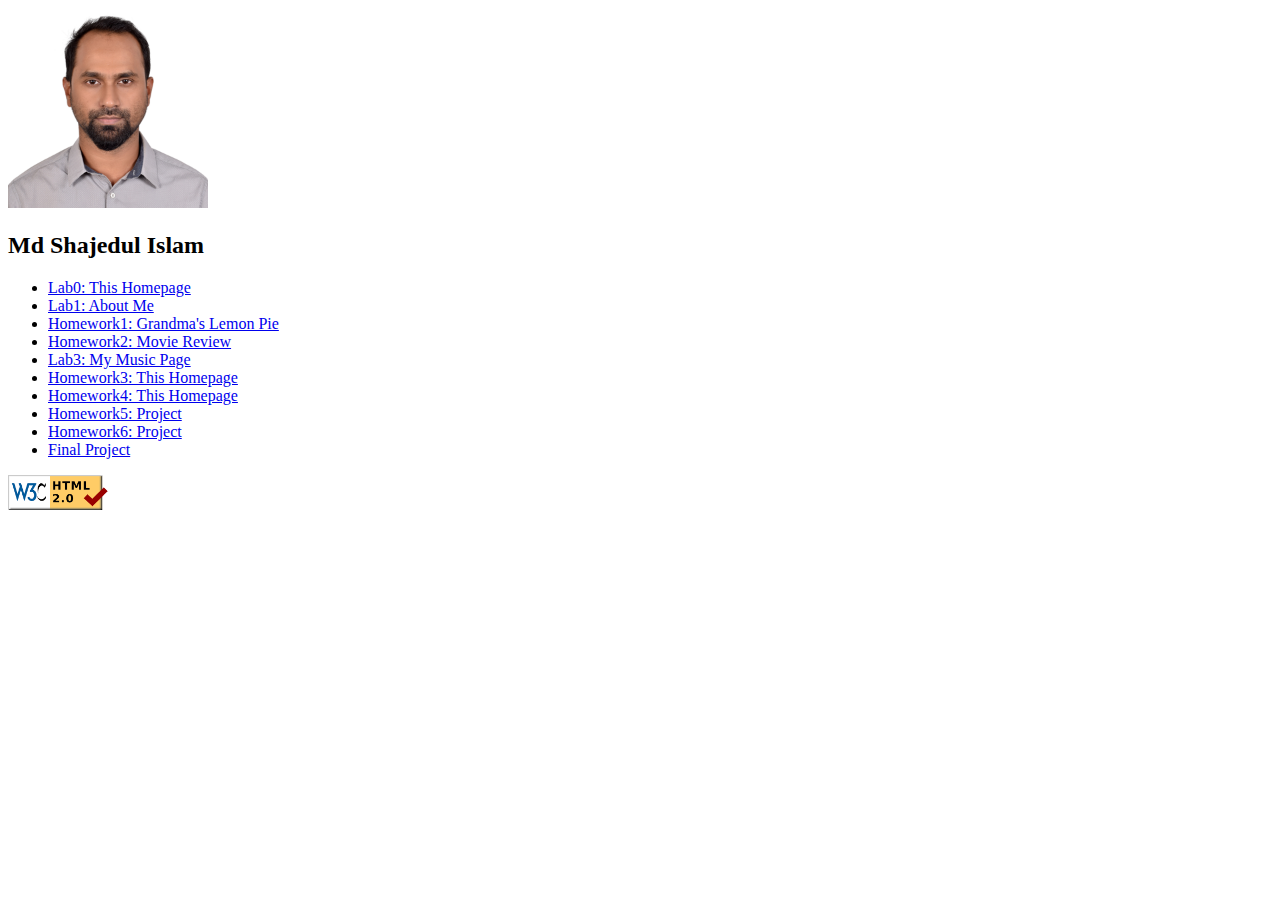
==== index.html @ ef9f154d "wap day 1 assignment first commi" ====
<!DOCTYPE html>
<html lang="en">
<head>
    <meta charset="UTF-8">
    <title>WAP Day 1</title>
</head>
<body>
<div>
    <img src="images/shajed.jpg" height="200">
</div>
<h2>Md Shajedul Islam</h2>
<ul>
    <li>
        <a href="index.html">Lab0: This Homepage</a>
    </li>
    <li>
        <a href="#">Lab1: About Me</a>
    </li>
    <li>
        <a href="#">Homework1: Grandma's Lemon Pie</a>
    </li>
    <li>
        <a href="#">Homework2: Movie Review</a>
    </li>
    <li>
        <a href="#">Lab3: My Music Page</a>
    </li>
    <li>
        <a href="#">Homework3: This Homepage</a>
    </li>
    <li>
        <a href="#">Homework4: This Homepage</a>
    </li>
    <li>
        <a href="#">Homework5: Project</a>
    </li>
    <li>
        <a href="#">Homework6: Project</a>
    </li>
    <li>
        <a href="#">Final Project</a>
    </li>
</ul>

<a href="https://validator.w3.org/nu/?doc=https%3A%2F%2Ftinaxing2012.github.io%2Fwap.github.io%2F">
    <img src="images/html-checker.png" alt="Html Validator" width="100px"/>
</a>

</body>
</html>
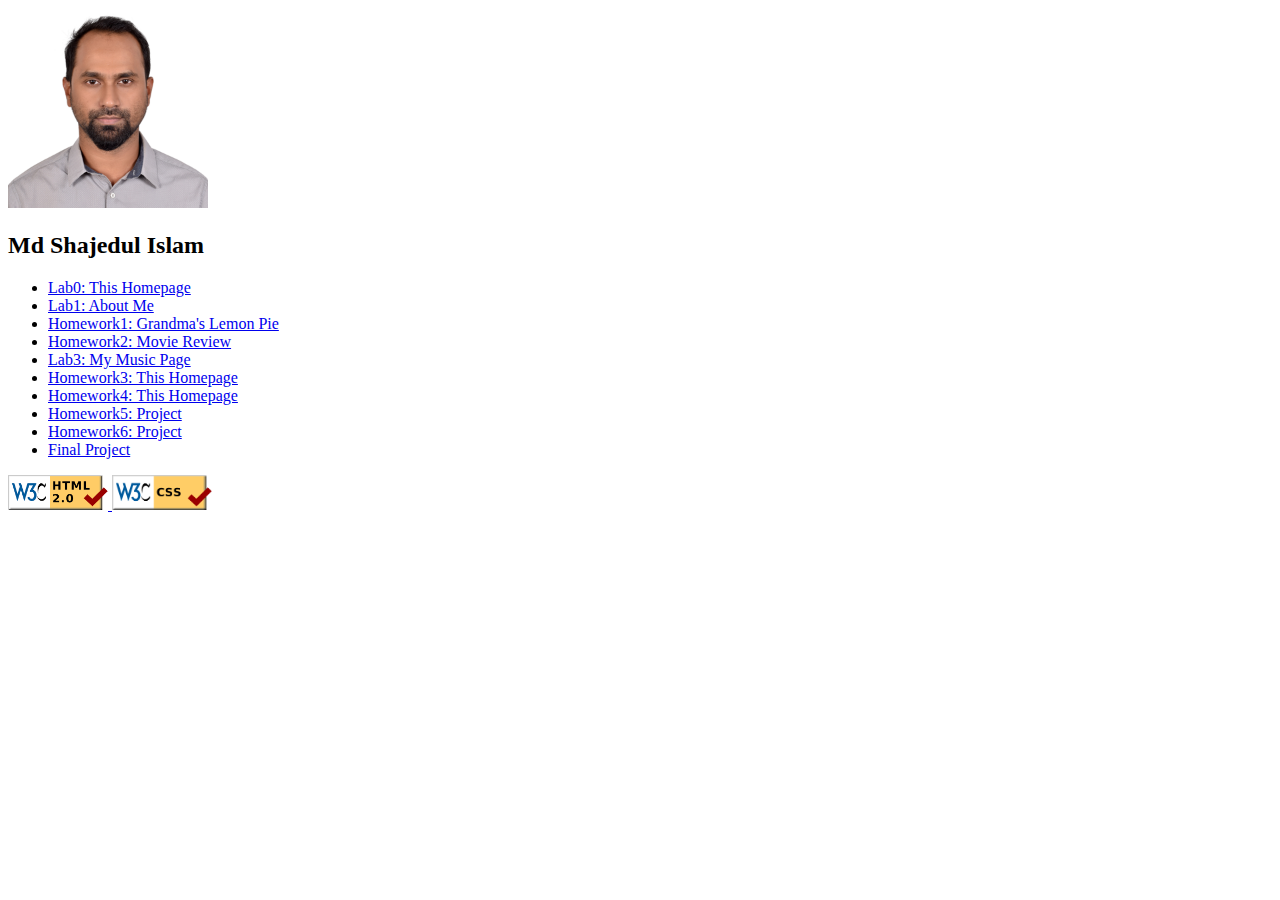
==== commit 0e63cb42: "added about me page and implemented design according to the assignment instruction." ====
--- a/index.html
+++ b/index.html
@@ -5,46 +5,48 @@
     <title>WAP Day 1</title>
 </head>
 <body>
-<div>
-    <img src="images/shajed.jpg" height="200">
-</div>
-<h2>Md Shajedul Islam</h2>
-<ul>
-    <li>
-        <a href="index.html">Lab0: This Homepage</a>
-    </li>
-    <li>
-        <a href="#">Lab1: About Me</a>
-    </li>
-    <li>
-        <a href="#">Homework1: Grandma's Lemon Pie</a>
-    </li>
-    <li>
-        <a href="#">Homework2: Movie Review</a>
-    </li>
-    <li>
-        <a href="#">Lab3: My Music Page</a>
-    </li>
-    <li>
-        <a href="#">Homework3: This Homepage</a>
-    </li>
-    <li>
-        <a href="#">Homework4: This Homepage</a>
-    </li>
-    <li>
-        <a href="#">Homework5: Project</a>
-    </li>
-    <li>
-        <a href="#">Homework6: Project</a>
-    </li>
-    <li>
-        <a href="#">Final Project</a>
-    </li>
-</ul>
+    <div>
+        <img src="images/shajed.jpg" height="200">
+    </div>
+    <h2>Md Shajedul Islam</h2>
+    <ul>
+        <li>
+            <a href="index.html">Lab0: This Homepage</a>
+        </li>
+        <li>
+            <a href="aboutme.html">Lab1: About Me</a>
+        </li>
+        <li>
+            <a href="#">Homework1: Grandma's Lemon Pie</a>
+        </li>
+        <li>
+            <a href="#">Homework2: Movie Review</a>
+        </li>
+        <li>
+            <a href="#">Lab3: My Music Page</a>
+        </li>
+        <li>
+            <a href="#">Homework3: This Homepage</a>
+        </li>
+        <li>
+            <a href="#">Homework4: This Homepage</a>
+        </li>
+        <li>
+            <a href="#">Homework5: Project</a>
+        </li>
+        <li>
+            <a href="#">Homework6: Project</a>
+        </li>
+        <li>
+            <a href="#">Final Project</a>
+        </li>
+    </ul>
 
-<a href="https://validator.w3.org/nu/?doc=https%3A%2F%2Ftinaxing2012.github.io%2Fwap.github.io%2F">
-    <img src="images/html-checker.png" alt="Html Validator" width="100px"/>
-</a>
-
+    <a href="https://validator.w3.org/nu/?doc=https%3A%2F%2Ftinaxing2012.github.io%2Fwap.github.io%2F">
+        <img src="images/html-checker.png" alt="Html Validator" width="100px"/>
+    </a>
+    <a href="http://jigsaw.w3.org/css-validator/check/referer/?doc=https%3A%2F%2Ftinaxing2012.github.io%2Fwap.github.io%2F">
+        <img src="images/css-checker.png" alt="CSS Validator" width="100px"/>
+    </a>
 </body>
 </html>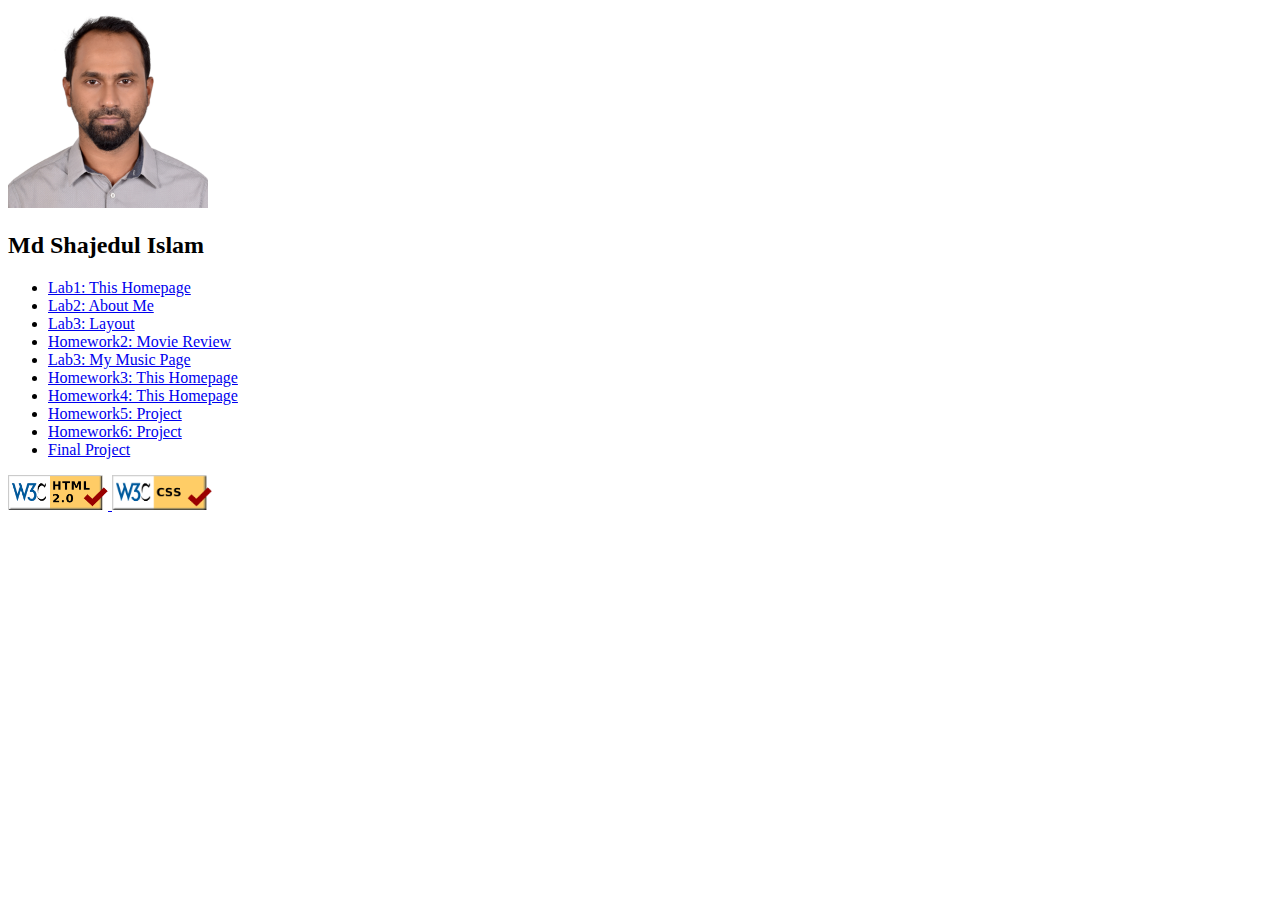
==== commit 012de3ca: "Moved index.html to project root" ====
--- a/index.html
+++ b/index.html
@@ -11,13 +11,13 @@
     <h2>Md Shajedul Islam</h2>
     <ul>
         <li>
-            <a href="index.html">Lab0: This Homepage</a>
+            <a href="index.html">Lab1: This Homepage</a>
         </li>
         <li>
-            <a href="aboutme.html">Lab1: About Me</a>
+            <a href="pages/aboutme.html">Lab2: About Me</a>
         </li>
         <li>
-            <a href="#">Homework1: Grandma's Lemon Pie</a>
+            <a href="pages/layout.html">Lab3: Layout</a>
         </li>
         <li>
             <a href="#">Homework2: Movie Review</a>
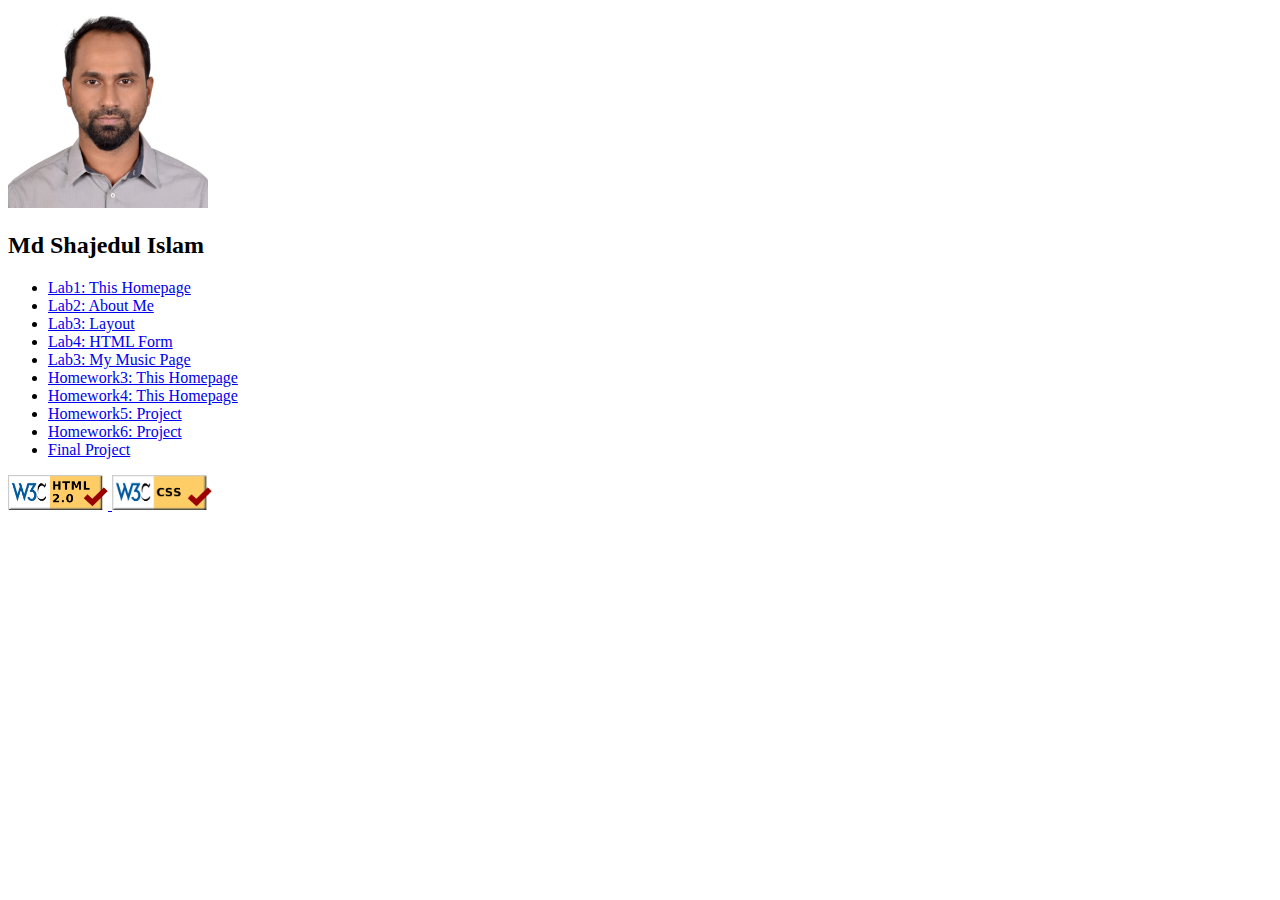
==== commit b6e1632f: "Developed html form using flex layout" ====
--- a/index.html
+++ b/index.html
@@ -20,7 +20,7 @@
             <a href="pages/layout.html">Lab3: Layout</a>
         </li>
         <li>
-            <a href="#">Homework2: Movie Review</a>
+            <a href="pages/form.html">Lab4: HTML Form</a>
         </li>
         <li>
             <a href="#">Lab3: My Music Page</a>
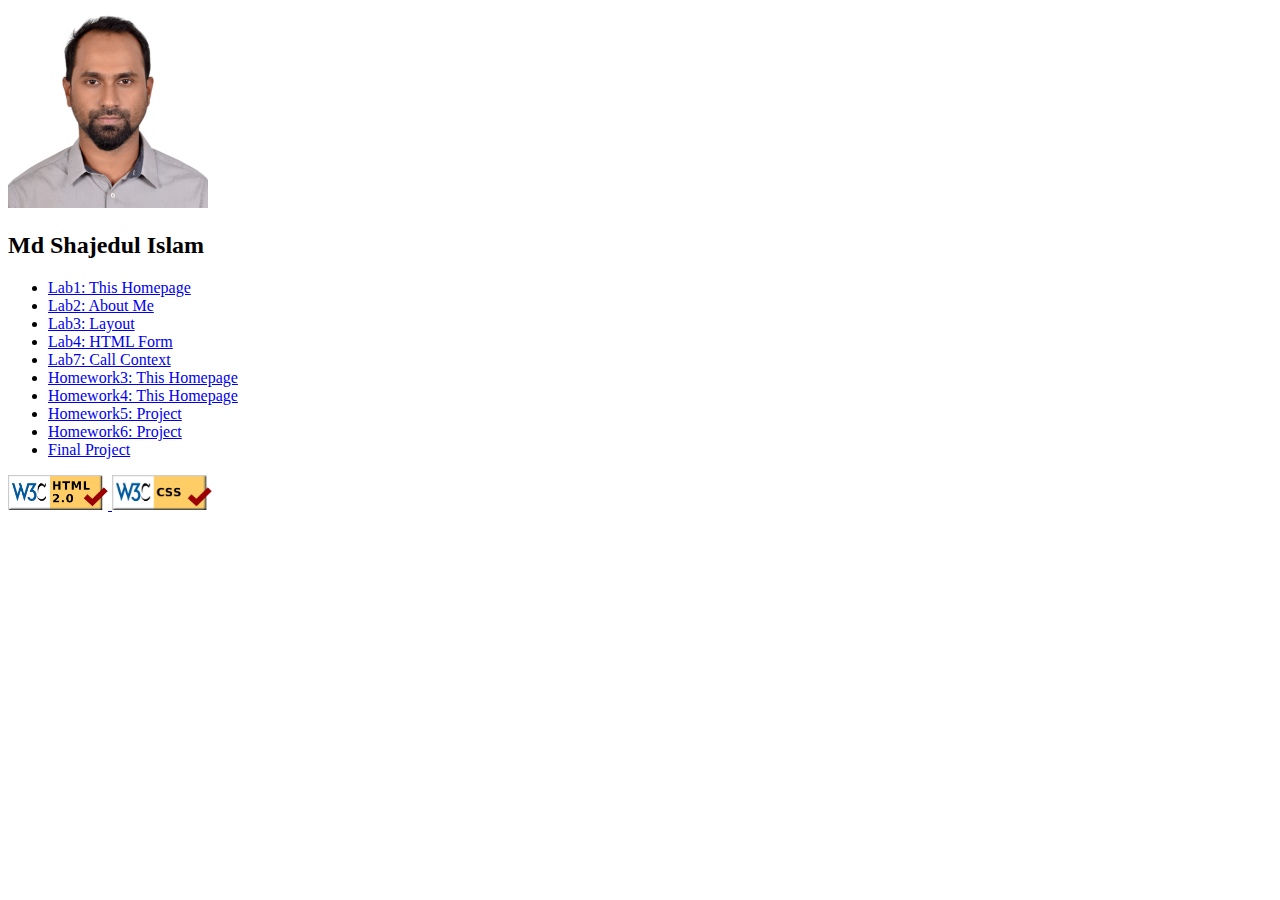
==== commit 84dffba5: "lab 7: call context" ====
--- a/index.html
+++ b/index.html
@@ -23,7 +23,7 @@
             <a href="pages/form.html">Lab4: HTML Form</a>
         </li>
         <li>
-            <a href="#">Lab3: My Music Page</a>
+            <a href="call_context/index.html">Lab7: Call Context</a>
         </li>
         <li>
             <a href="#">Homework3: This Homepage</a>
